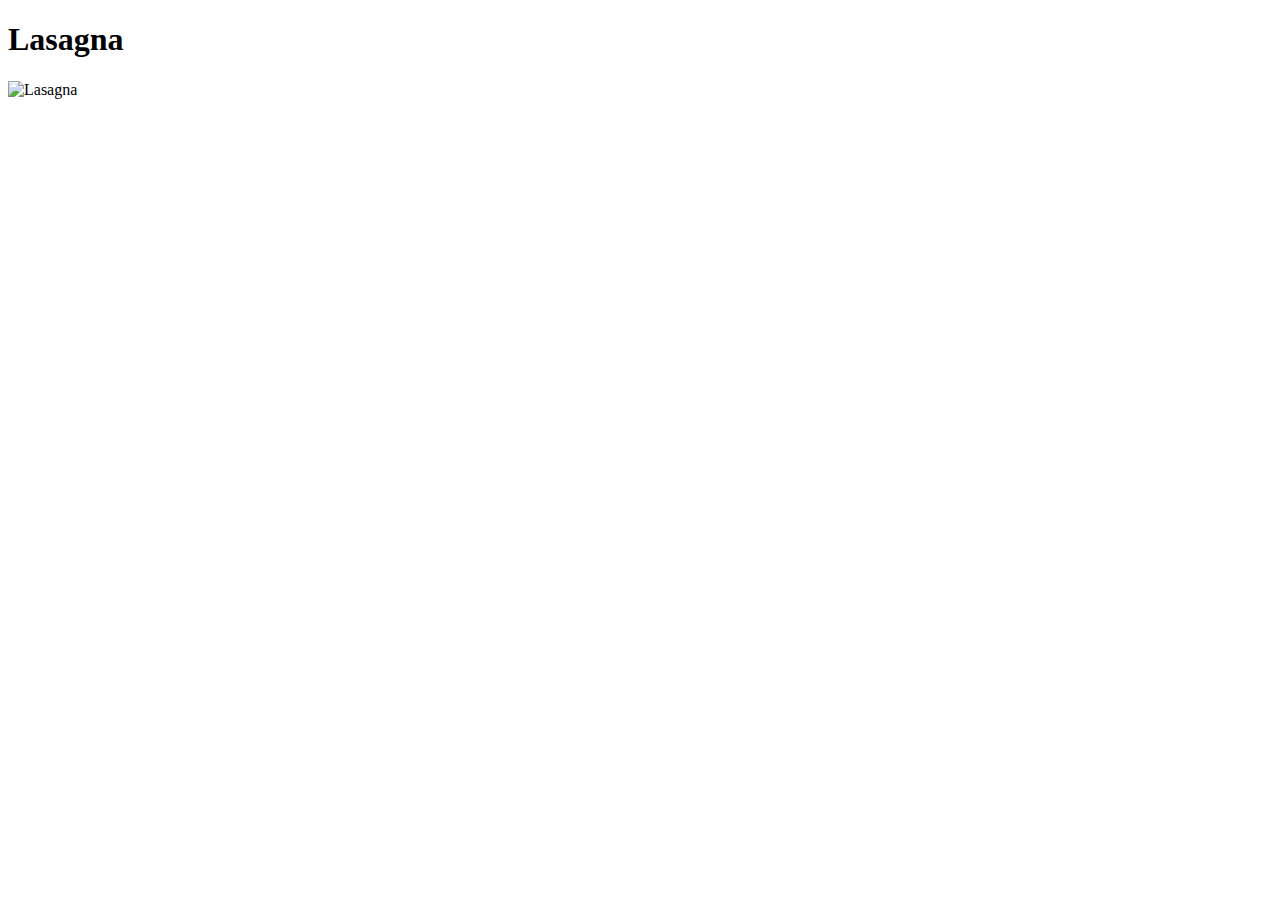
==== Recipes/lasagna.html @ a49546f9 "Creating odin-project tutorials" ====
<!DOCTYPE html>
<!--[if lt IE 7]>      <html class="no-js lt-ie9 lt-ie8 lt-ie7"> <![endif]-->
<!--[if IE 7]>         <html class="no-js lt-ie9 lt-ie8"> <![endif]-->
<!--[if IE 8]>         <html class="no-js lt-ie9"> <![endif]-->
<!--[if gt IE 8]>      <html class="no-js"> <!--<![endif]-->
<html>
    <head>
        <meta charset="utf-8">
        <meta http-equiv="X-UA-Compatible" content="IE=edge">
        <title>My First github practice</title>
        <meta name="description" content="">
        <meta name="viewport" content="width=device-width, initial-scale=1">
        <link rel="stylesheet" href="">
    </head>
    <body>
        <h1>Lasagna</h1>
        <img src="https://www.thecountrycook.net/wp-content/uploads/2021/02/thumbnail-Homemade-Baked-Lasagna-recipe-scaled.jpg" alt="Lasagna" width="500" height="500" style="vertical-align:middle">
        <script src="" async defer></script>
    </body>
</html>
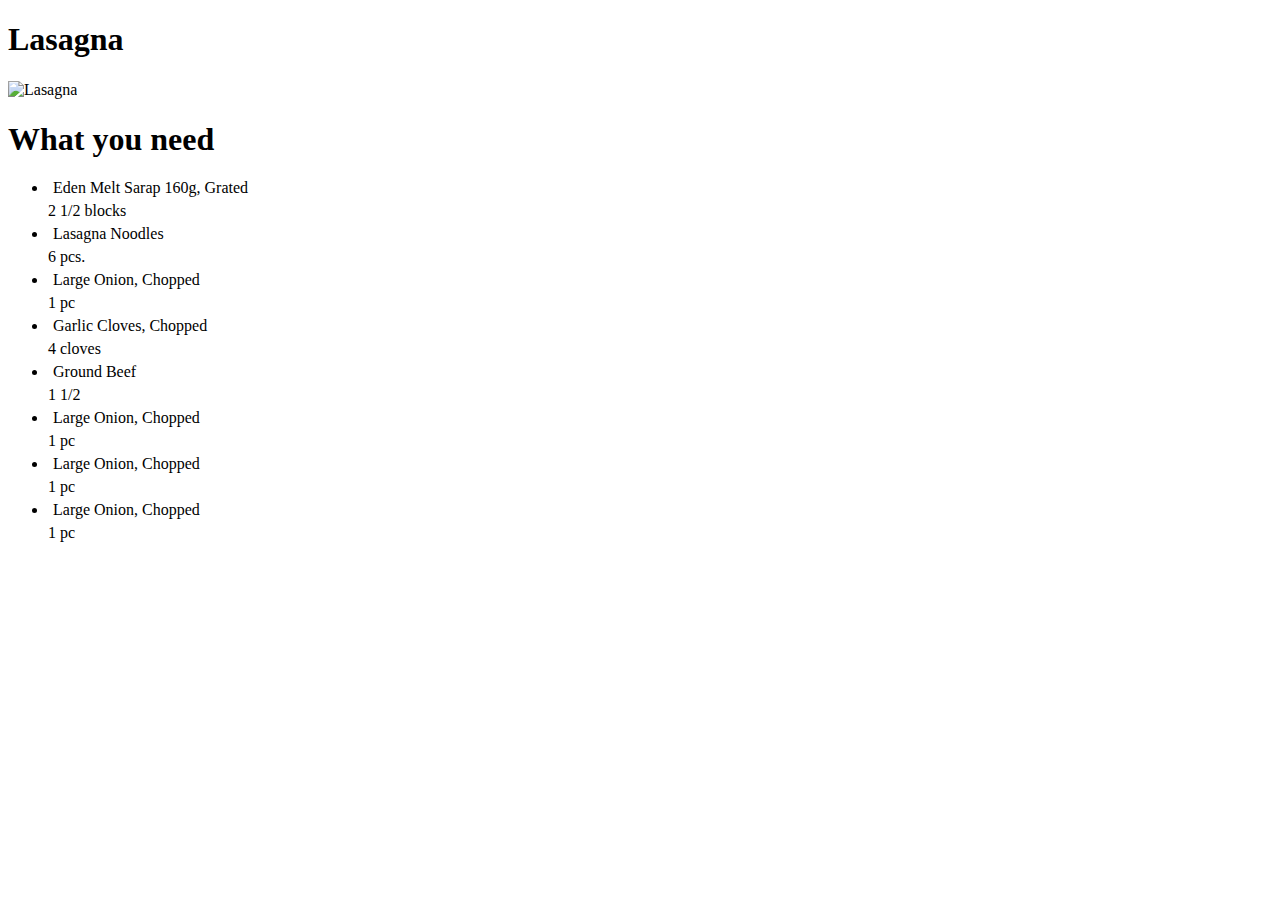
==== commit 5a86e00d: "Editing CSS" ====
--- a/Recipes/lasagna.html
+++ b/Recipes/lasagna.html
@@ -10,11 +10,73 @@
         <title>My First github practice</title>
         <meta name="description" content="">
         <meta name="viewport" content="width=device-width, initial-scale=1">
-        <link rel="stylesheet" href="">
+        <link rel="stylesheet" href="style.css">
     </head>
     <body>
         <h1>Lasagna</h1>
         <img src="https://www.thecountrycook.net/wp-content/uploads/2021/02/thumbnail-Homemade-Baked-Lasagna-recipe-scaled.jpg" alt="Lasagna" width="500" height="500" style="vertical-align:middle">
-        <script src="" async defer></script>
+        <sect class="cooking-notes" id="cooking_notes_section">
+            <div class="mdlz-hs-container">
+                <div class="content-box">
+                    <div class="Recipes for lasagna">
+                        <h1>What you need</h1>
+                        <ul>
+                            <li>
+                                <label for="eden" class="checkbox-container">
+                                    <div class="title">Eden Melt Sarap 160g, Grated</div>
+                                    <div class="measurement">2 1/2 blocks</div>
+                                </label>
+                            </li>
+                    
+                            <li>
+                                <label for="eden-two" class="checkbox-container">
+                                    <div class="title">Lasagna Noodles</div>
+                                    <div class="measurement">6 pcs.</div> 
+                                </label>
+                            </li>
+                            <li>
+                                <label for="eden-three" class="checkbox-container">
+                                    <div class="title">Large Onion, Chopped</div>
+                                    <div class="measurement">1 pc</div>
+                                </label>
+                            </li>
+                            <li>
+                                <label for="eden-three" class="checkbox-container">
+                                    <div class="title">Garlic Cloves, Chopped</div>
+                                    <div class="measurement">4 cloves</div>
+                                </label>
+                            </li>
+                            <li>
+                                <label for="eden-three" class="checkbox-container">
+                                    <div class="title">Ground Beef</div>
+                                    <div class="measurement">1 1/2</div>
+                                </label>
+                            </li>
+                            <li>
+                                <label for="eden-three" class="checkbox-container">
+                                    <div class="title">Large Onion, Chopped</div>
+                                    <div class="measurement">1 pc</div>
+                                </label>
+                            </li>
+                            <li>
+                                <label for="eden-three" class="checkbox-container">
+                                    <div class="title">Large Onion, Chopped</div>
+                                    <div class="measurement">1 pc</div>
+                                </label>
+                            </li>
+                            <li>
+                                <label for="eden-three" class="checkbox-container">
+                                    <div class="title">Large Onion, Chopped</div>
+                                    <div class="measurement">1 pc</div>
+                                </label>
+                            </li>
+                        </ul>
+
+                    </div>
+                </div>
+            </div>
+        </sect>
+
+
     </body>
 </html>--- a/Recipes/style.css
+++ b/Recipes/style.css
@@ -0,0 +1,4 @@
+.title {
+    margin: 5px;
+}
+
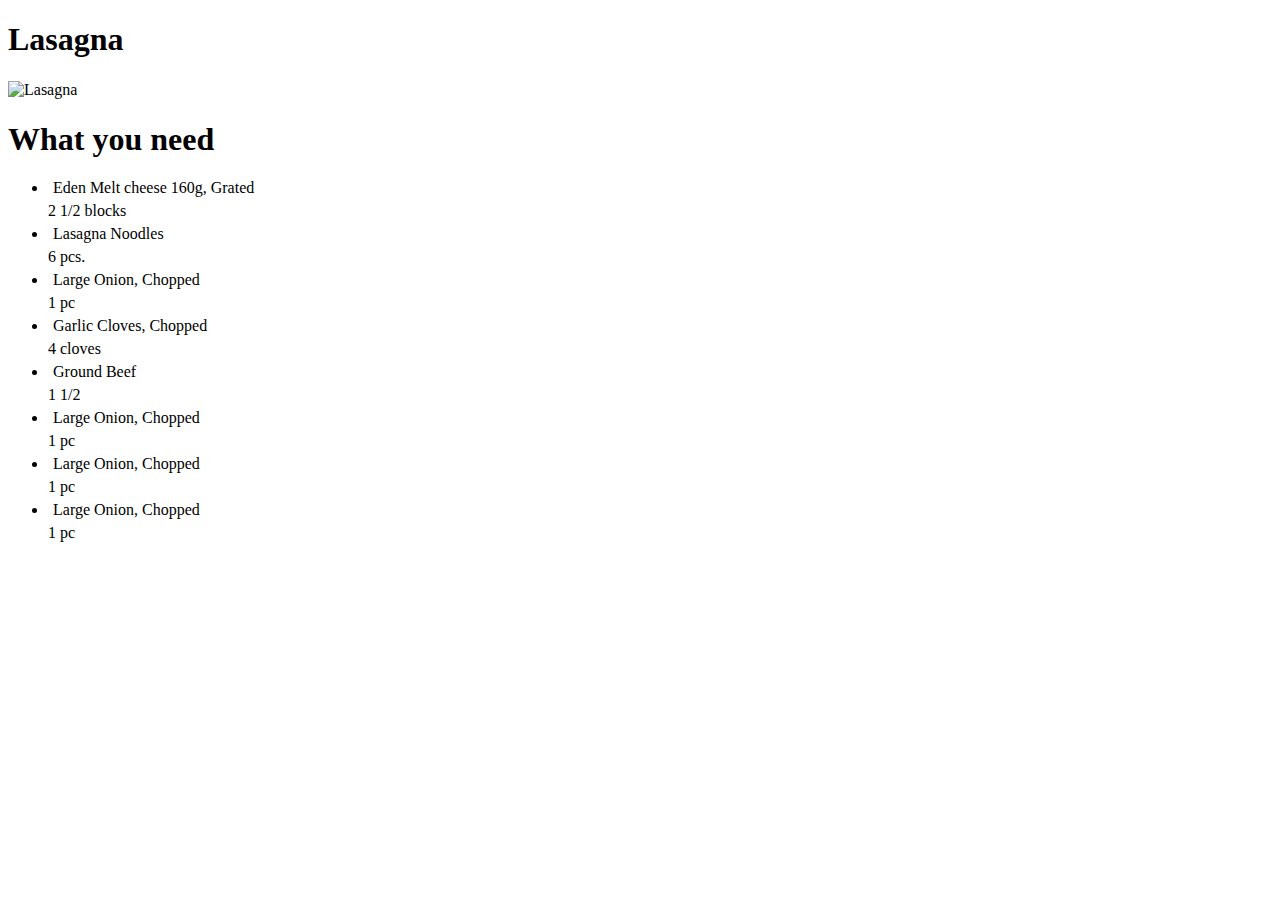
==== commit 69f0d903: "edit" ====
--- a/Recipes/lasagna.html
+++ b/Recipes/lasagna.html
@@ -23,7 +23,7 @@
                         <ul>
                             <li>
                                 <label for="eden" class="checkbox-container">
-                                    <div class="title">Eden Melt Sarap 160g, Grated</div>
+                                    <div class="title">Eden Melt cheese 160g, Grated</div>
                                     <div class="measurement">2 1/2 blocks</div>
                                 </label>
                             </li>
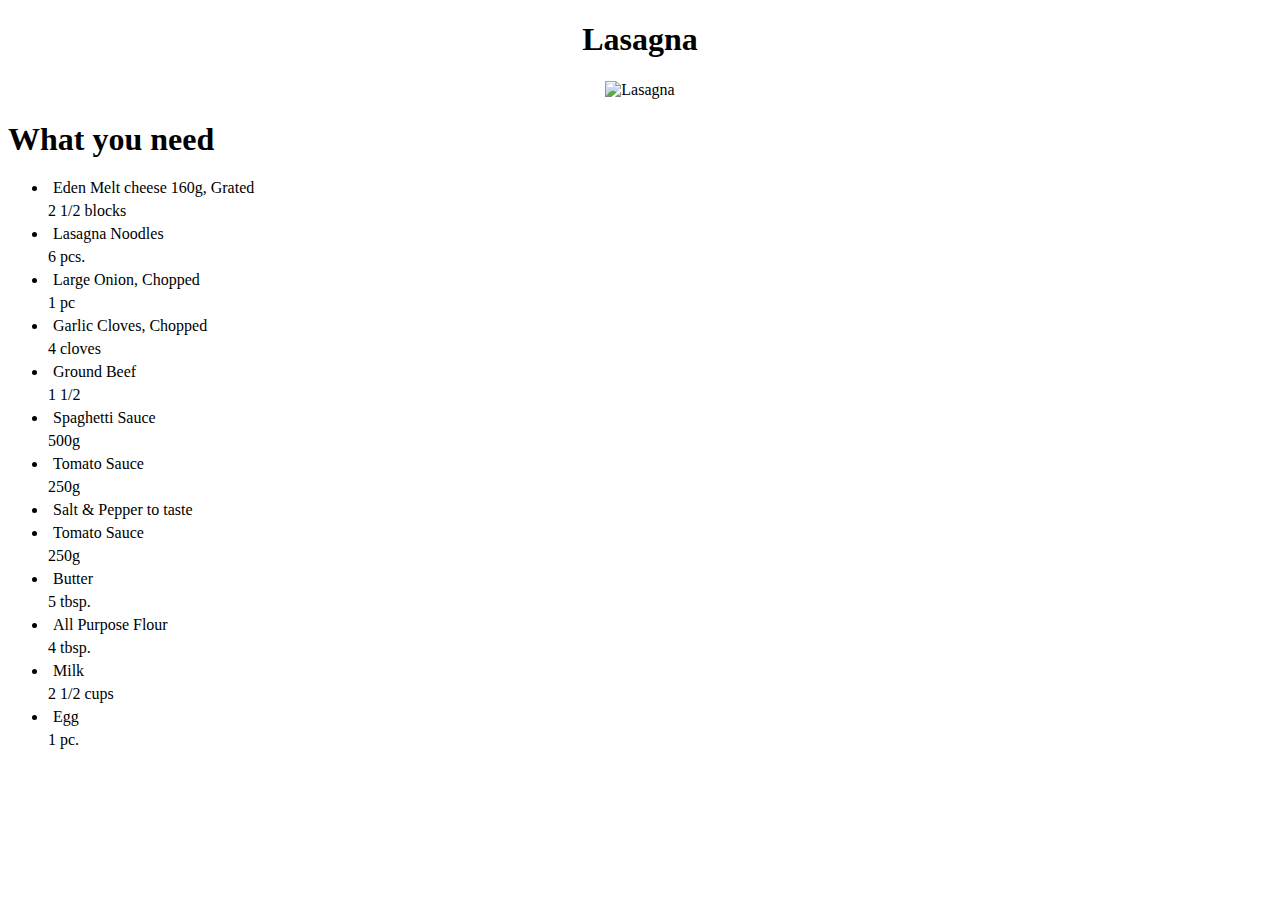
==== commit a9c40a13: "Lasagna" ====
--- a/Recipes/lasagna.html
+++ b/Recipes/lasagna.html
@@ -13,8 +13,8 @@
         <link rel="stylesheet" href="style.css">
     </head>
     <body>
-        <h1>Lasagna</h1>
-        <img src="https://www.thecountrycook.net/wp-content/uploads/2021/02/thumbnail-Homemade-Baked-Lasagna-recipe-scaled.jpg" alt="Lasagna" width="500" height="500" style="vertical-align:middle">
+        <center><h1>Lasagna</h1></center>
+        <center><img src="https://www.thecountrycook.net/wp-content/uploads/2021/02/thumbnail-Homemade-Baked-Lasagna-recipe-scaled.jpg" alt="Lasagna" width="500" height="500" style="vertical-align:middle"></center>
         <sect class="cooking-notes" id="cooking_notes_section">
             <div class="mdlz-hs-container">
                 <div class="content-box">
@@ -54,20 +54,49 @@
                             </li>
                             <li>
                                 <label for="eden-three" class="checkbox-container">
-                                    <div class="title">Large Onion, Chopped</div>
-                                    <div class="measurement">1 pc</div>
+                                    <div class="title">Spaghetti Sauce</div>
+                                    <div class="measurement">500g</div>
                                 </label>
                             </li>
                             <li>
                                 <label for="eden-three" class="checkbox-container">
-                                    <div class="title">Large Onion, Chopped</div>
-                                    <div class="measurement">1 pc</div>
+                                    <div class="title">Tomato Sauce</div>
+                                    <div class="measurement">250g</div>
                                 </label>
                             </li>
                             <li>
                                 <label for="eden-three" class="checkbox-container">
-                                    <div class="title">Large Onion, Chopped</div>
-                                    <div class="measurement">1 pc</div>
+                                    <div class="title">Salt & Pepper to taste</div>
+                                </label>
+                            </li>
+                            <li>
+                                <label for="eden-three" class="checkbox-container">
+                                    <div class="title">Tomato Sauce</div>
+                                    <div class="measurement">250g</div>
+                                </label>
+                            </li>
+                            <li>
+                                <label for="eden-three" class="checkbox-container">
+                                    <div class="title">Butter</div>
+                                    <div class="measurement">5 tbsp.</div>
+                                </label>
+                            </li>
+                            <li>
+                                <label for="eden-three" class="checkbox-container">
+                                    <div class="title">All Purpose Flour</div>
+                                    <div class="measurement">4 tbsp.</div>
+                                </label>
+                            </li>
+                            <li>
+                                <label for="eden-three" class="checkbox-container">
+                                    <div class="title">Milk</div>
+                                    <div class="measurement">2 1/2 cups</div>
+                                </label>
+                            </li>
+                            <li>
+                                <label for="eden-three" class="checkbox-container">
+                                    <div class="title">Egg</div>
+                                    <div class="measurement">1 pc.</div>
                                 </label>
                             </li>
                         </ul>
